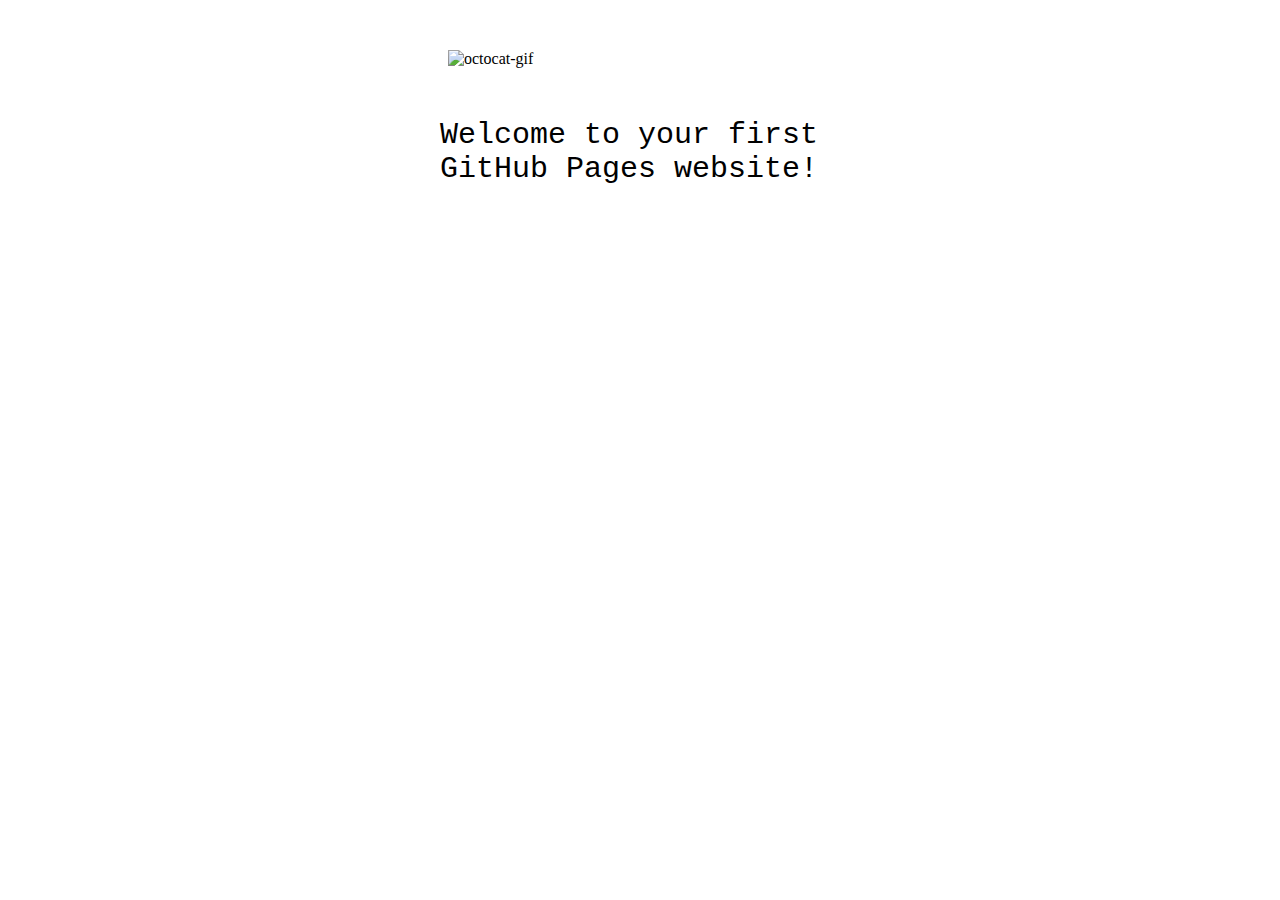
==== index.html @ ee76996c "Initial commit" ====
<!DOCTYPE html>

<html>
<head>
  <meta http-equiv="Content-Type" content="text/html; charset=utf-8"/>
  <title>my-first-website</title>
  <LINK href="styles.css" rel="stylesheet" type="text/css">
</head>

<body>

<img src="https://octodex.github.com/images/daftpunktocat-thomas.gif" id="octocat" alt="octocat-gif" />

<!-- Change this code here by copy and pasting your template on line 15 -->
<p>Welcome to your first GitHub Pages website!</p>

</body>
</html>
---- styles.css ----
* {
  margin:0px;
  padding:0px;
}

#octocat {
  display: block;
  width:384px;
  margin: 50px auto;
}

p {
  display: block;
  width: 400px;
  margin: 50px auto;
  font: 30px Monaco,"Courier New","DejaVu Sans Mono","Bitstream Vera Sans Mono",monospace;
}
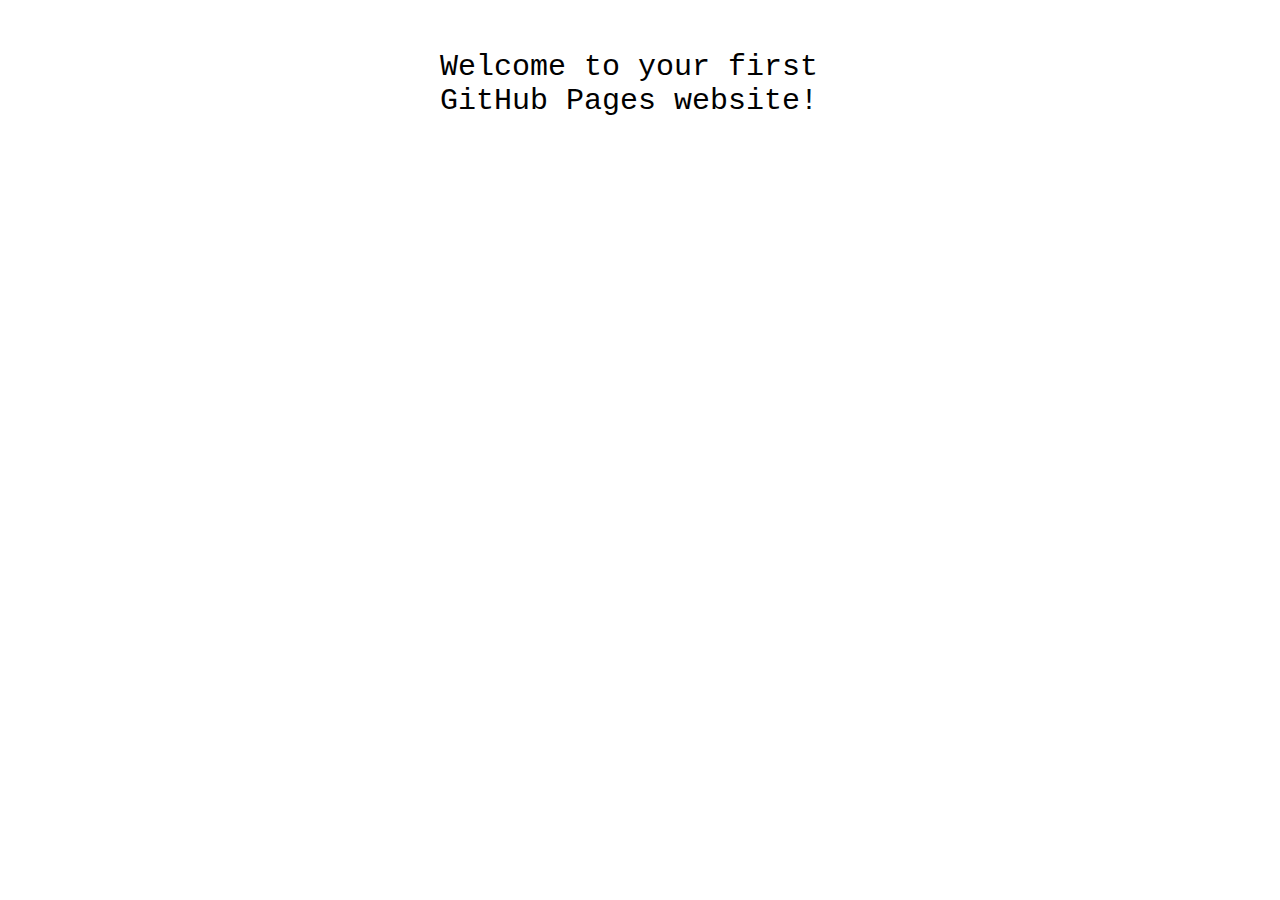
==== commit 3c6d5427: "Update index.html" ====
--- a/index.html
+++ b/index.html
@@ -9,7 +9,6 @@
 
 <body>
 
-<img src="https://octodex.github.com/images/daftpunktocat-thomas.gif" id="octocat" alt="octocat-gif" />
 
 <!-- Change this code here by copy and pasting your template on line 15 -->
 <p>Welcome to your first GitHub Pages website!</p>
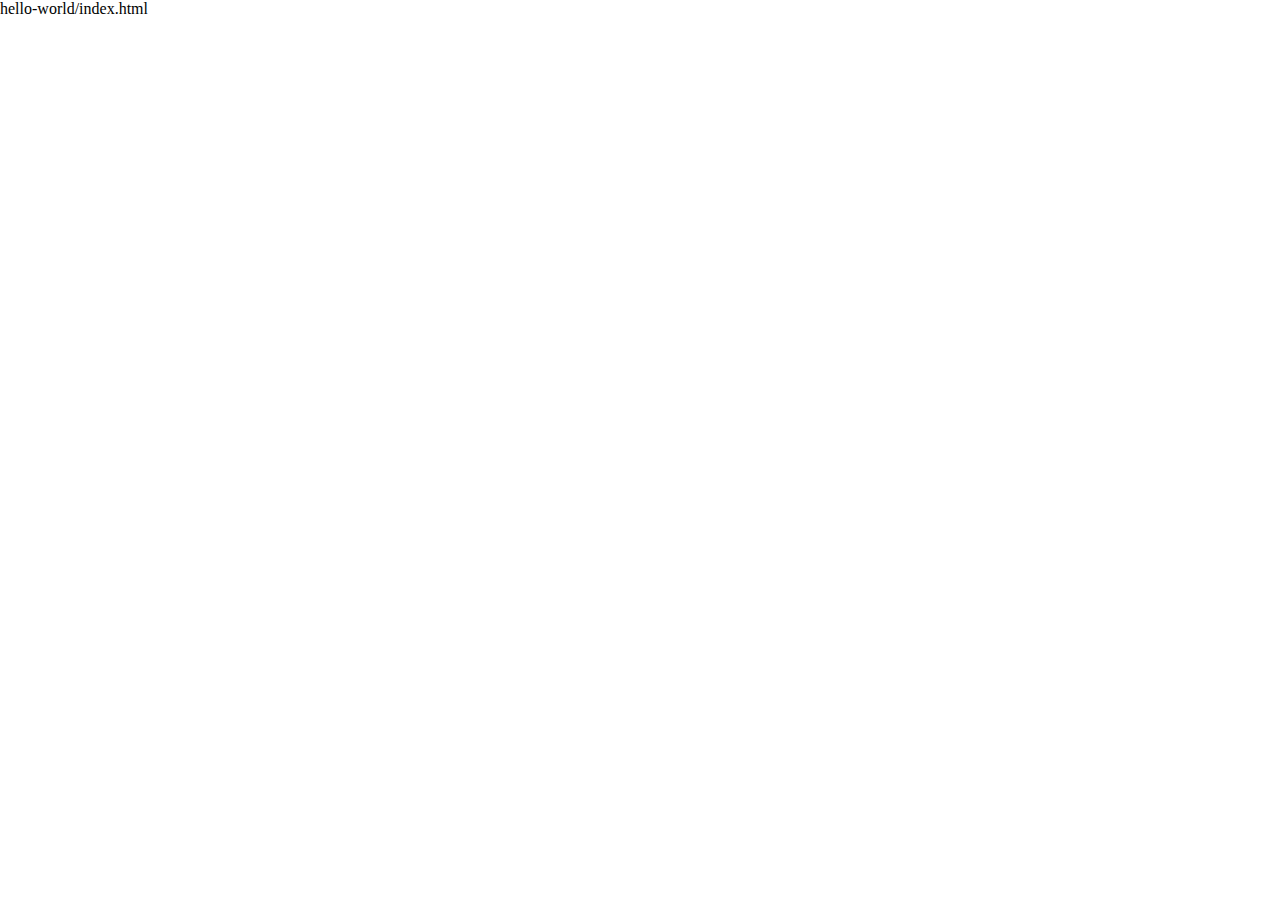
==== commit 2f2cd16d: "Update index.html" ====
--- a/index.html
+++ b/index.html
@@ -8,10 +8,7 @@
 </head>
 
 <body>
-
-
-<!-- Change this code here by copy and pasting your template on line 15 -->
-<p>Welcome to your first GitHub Pages website!</p>
+hello-world/index.html
 
 </body>
 </html>
